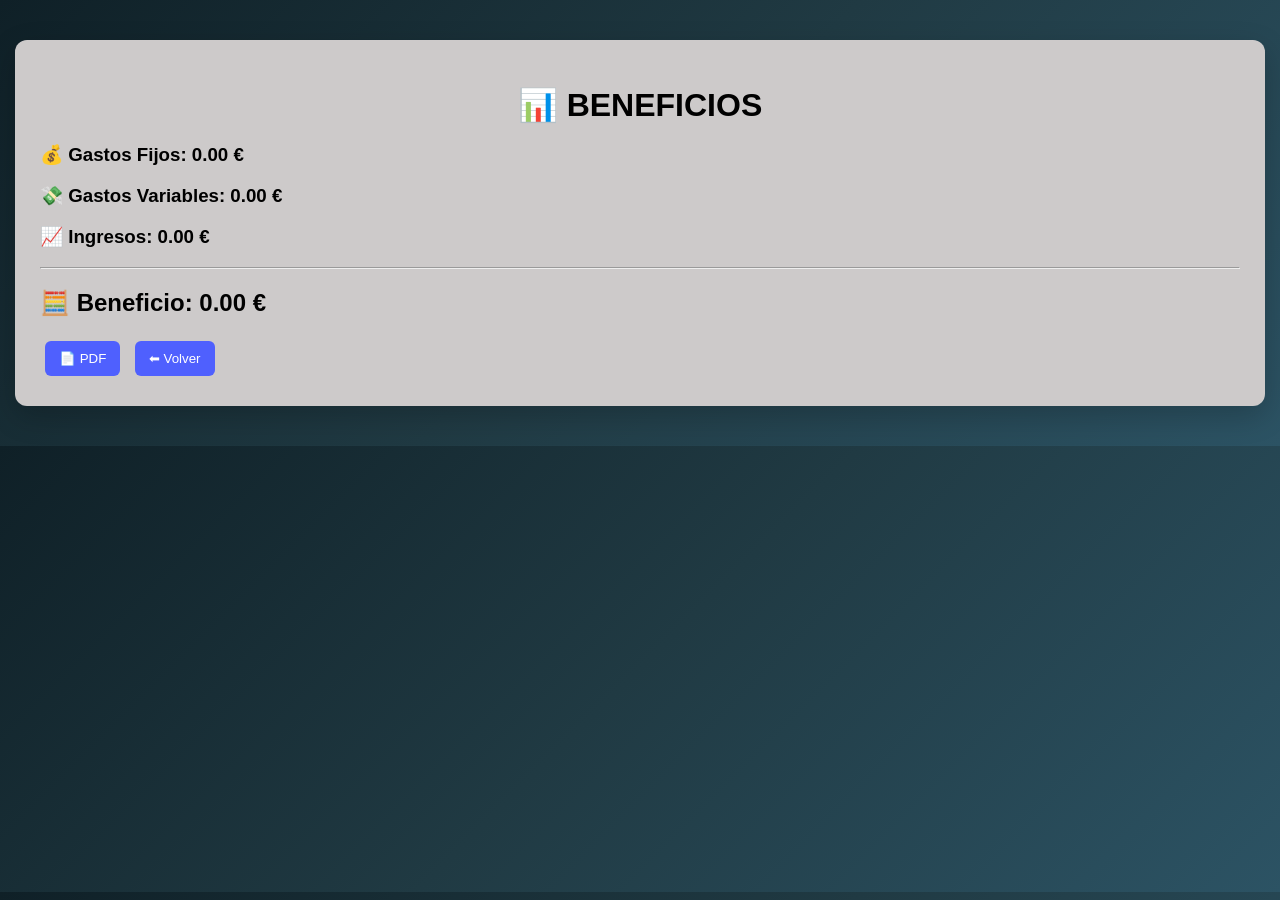
==== costes.html @ f6896e31 "Add files via upload" ====
<!DOCTYPE html>
<html lang="es">
<head>
  <meta charset="UTF-8">
  <title>Costes</title>
  <link rel="stylesheet" href="style.css">
</head>
<body>

<div class="app">
  <h1>📊 BENEFICIOS</h1>

  <div id="resumen"></div>

    <button onclick="window.print()">📄 PDF</button>
    
  <button onclick="location.href='index.html'">⬅ Volver</button>
</div>

<script src="script.js"></script>
</body>
</html>
---- style.css ----
/* RESET BÁSICO */
body {
  margin: 0;
  font-family: "Segoe UI", Arial, sans-serif;
  background: linear-gradient(135deg, #0f2027, #203a43, #2c5364);
}

/* CONTENEDOR PRINCIPAL */
.app {
  max-width: 1200px;
  margin: 40px auto;
  background: #cdcaca;
  padding: 25px;
  border-radius: 12px;
  box-shadow: 0 10px 30px rgba(0,0,0,0.2);
}

/* TÍTULO */
h1 {
  text-align: center;
  margin-bottom: 20px;
}

/* TOOLBAR SUPERIOR */
.toolbar {
  text-align: center;
  margin-bottom: 20px;
}

/* BOTONES */
button {
  margin: 5px;
  padding: 10px 14px;
  border: none;
  background: #4f60fe;
  color: white;
  border-radius: 6px;
  cursor: pointer;
  transition: 0.2s;
}

button:hover {
  background: #3b4de0;
  transform: scale(1.05);
}

/* GRID DE 3 COLUMNAS */
.grid {
  display: grid;
  grid-template-columns: 1fr 1fr 1fr;
  gap: 20px;
}

/* BLOQUES */
.bloque {
  background: #f9fafb;
  padding: 15px;
  border-radius: 10px;
  box-shadow: 0 5px 15px rgba(0,0,0,0.1);
}

/* TÍTULOS DE BLOQUE */
.bloque h2 {
  text-align: center;
  color: white;
  padding: 8px;
  border-radius: 6px;
}

/* COLORES POR BLOQUE */
.fijo {
  background: #e53e3e;
}

.variable {
  background: #dd6b20;
}

.ingreso {
  background: #38a169;
}

/* SUB BOTONES */
.sub-toolbar {
  text-align: center;
  margin: 10px 0;
}

.sub-toolbar button {
  font-size: 12px;
  padding: 6px 10px;
}

/* TABLAS */
table {
  width: 100%;
  border-collapse: collapse;
  background: white;
  border-radius: 6px;
  overflow: hidden;
}

/* ENCABEZADO */
th {
  background: #76b0eb;
  padding: 8px;
  font-size: 13px;
}

/* CELDAS */
td {
  border: 1px solid #e2e8f0;
  padding: 6px;
  font-size: 13px;
}

/* FILAS ALTERNAS */
tr:nth-child(even) {
  background: #f7fafc;
}

/* CAMPOS EDITABLES */
td[contenteditable] {
  background: #fffbea;
}

/* INPUT FECHA */
input[type="date"] {
  width: 100%;
  border: none;
  outline: none;
  background: transparent;
}

/* CHECKBOX */
input[type="checkbox"] {
  transform: scale(1.1);
  cursor: pointer;
}
@media print {
  .toolbar, .sub-toolbar {
    display: none;
  }
}
#resumenPDF {
  margin-top: 20px;
  padding: 15px;
  border: 2px solid black;
  text-align: center;
}

@media print {
  .toolbar,
  .sub-toolbar {
    display: none;
  }

  #resumenPDF {
    display: block;
  }
}
@media print {
  button {
    display: none !important;
  }
}
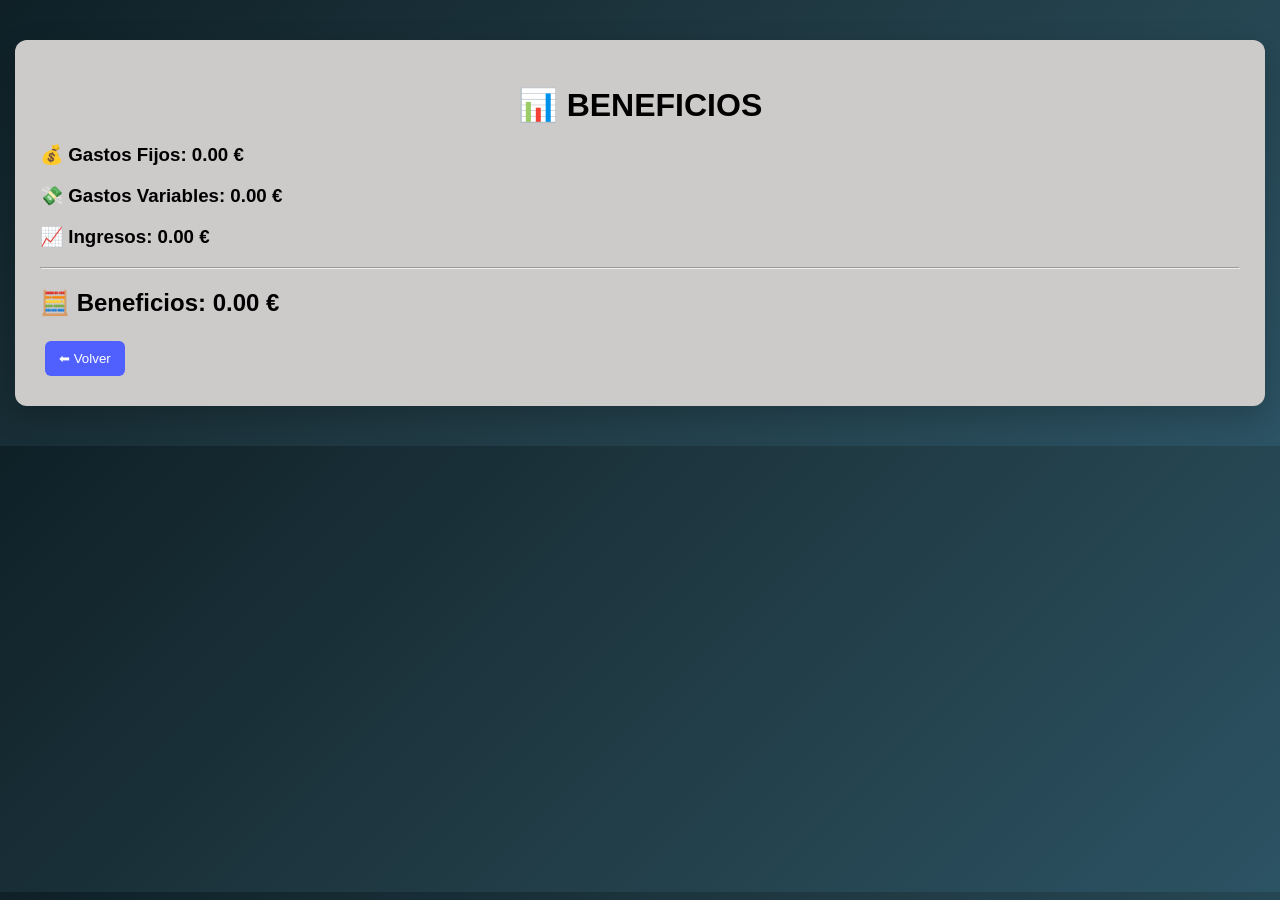
==== commit 59da3f6c: "Add files via upload" ====
--- a/costes.html
+++ b/costes.html
@@ -4,6 +4,7 @@
   <meta charset="UTF-8">
   <title>Costes</title>
   <link rel="stylesheet" href="style.css">
+  <link rel="manifest" href="manifest.json">
 </head>
 <body>
 
@@ -11,8 +12,6 @@
   <h1>📊 BENEFICIOS</h1>
 
   <div id="resumen"></div>
-
-    <button onclick="window.print()">📄 PDF</button>
     
   <button onclick="location.href='index.html'">⬅ Volver</button>
 </div>
--- a/style.css
+++ b/style.css
@@ -121,7 +121,7 @@
 
 /* CAMPOS EDITABLES */
 td[contenteditable] {
-  background: #fffbea;
+  background: #efe8cc;
 }
 
 /* INPUT FECHA */
@@ -143,24 +143,26 @@
   }
 }
 #resumenPDF {
-  margin-top: 20px;
+  margin-bottom: 20px;
+}
+
+.resumen-box {
+  border: 2px solid black;
   padding: 15px;
-  border: 2px solid black;
+  border-radius: 10px;
+  background: white;
   text-align: center;
 }
 
 @media print {
+
   .toolbar,
   .sub-toolbar {
-    display: none;
+    display: none !important;
   }
 
   #resumenPDF {
-    display: block;
+    display: block !important;
   }
 }
-@media print {
-  button {
-    display: none !important;
-  }
-}+
